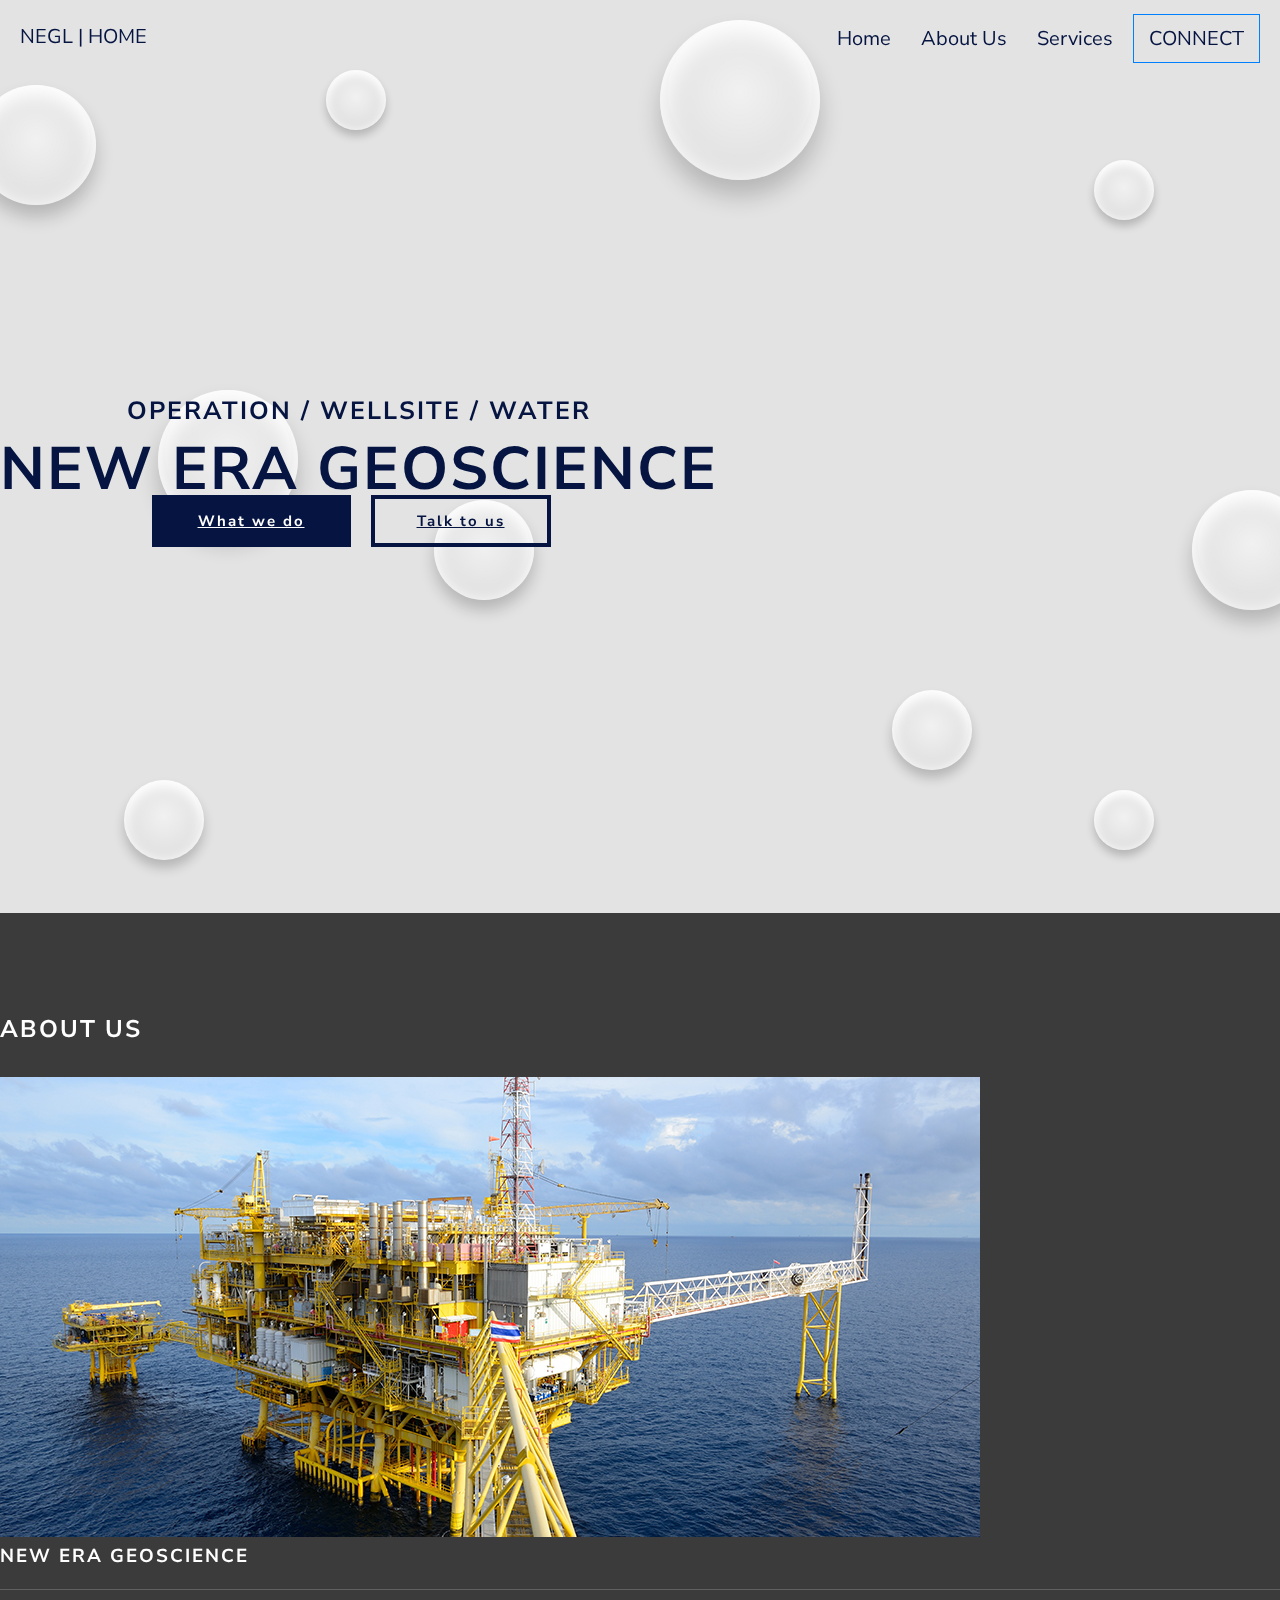
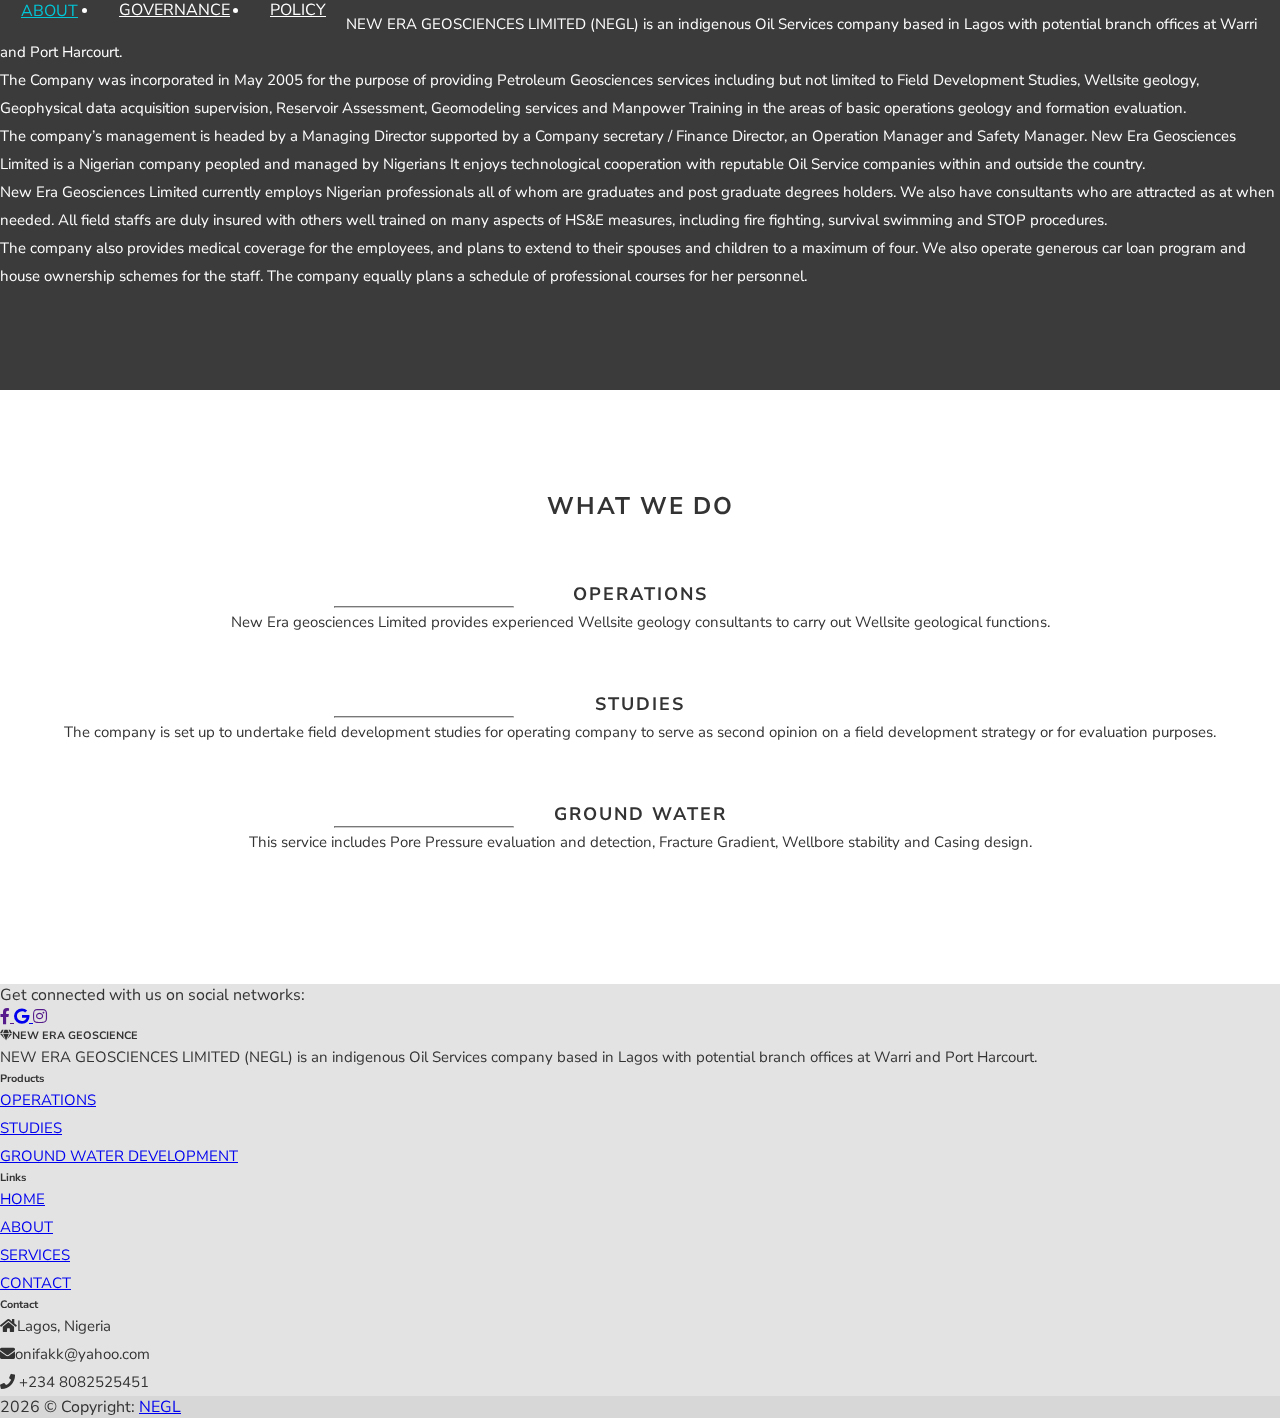
==== index.html @ 38b6c6d5 "New Era Website" ====
<!DOCTYPE html>
<html lang="en">
<head>
    <meta charset="UTF-8">
    <meta http-equiv="X-UA-Compatible" content="IE=edge">
    <meta name="viewport" content="width=device-width, initial-scale=1.0">
    <title>NEGL|HOME</title>
    <link href="https://fonts.googleapis.com/css2?family=Nunito+Sans:wght@200&display=swap" rel="stylesheet">
    <link rel="stylesheet" href="https://cdnjs.cloudflare.com/ajax/libs/font-awesome/5.15.3/css/all.min.css">
    <link href="https://cdn.jsdelivr.net/npm/bootstrap@5.0.1/dist/css/bootstrap.min.css" rel="stylesheet" integrity="sha384-+0n0xVW2eSR5OomGNYDnhzAbDsOXxcvSN1TPprVMTNDbiYZCxYbOOl7+AMvyTG2x" crossorigin="anonymous">
    <link rel="stylesheet" href="css/bootstrap.min.css">
	<link rel="stylesheet" href="css/font-awesome.min.css">
	<link rel="stylesheet" href="css/animate.min.css">
	<link rel="stylesheet" href="css/et-line-font.css">
	<link rel="stylesheet" href="css/nivo-lightbox.css">
	<link rel="stylesheet" href="css/nivo_themes/default/default.css">
    <link rel="stylesheet" href="./Css/index.css">
</head>
<body>
    <nav id="mainNavbar">
        <ul class="menu">
          <li class="logo"><a href="index.html">NEGL | HOME</a></li>
          <li class="item"><a href="index.html">Home</a></li>
          <li class="item"><a href="#about">About Us</a></li>
          <li class="item"><a href="#work">Services</a></li>
          <li class="item button secondary"><a href="contact.html">CONNECT</a></li>
          <li class="toggle"><a href="#"><i class="fas fa-bars"></i></a></li>
        </ul>
      </nav> 
      <!-- home section -->
<section id="home">
	<div class="container">
		<div class="row">
			<div class="col-md-12 col-sm-12">
				<h3>OPERATION / WELLSITE / WATER</h3>
				<h1>NEW ERA GEOSCIENCE</h1>
				<a href="#work" class="smoothScroll btn btn-danger">What we do</a>
				<a href="contact.html" class="smoothScroll btn btn-default">Talk to us</a>
			</div>
		</div>
	</div>		
</section>

      <!--About section--> 
      <section id="about">
        <div class="container">
            <div class="row">
                <div class="col-md-12 col-sm-12 text-center">
                    <div class="section-title">
                    <h1 class="heading bold">ABOUT US</h1>
                    </div>
                </div>
                <div class="col-md-6 col-sm-12">
                    <img src="./Img/OILGAS2.jpg" class="img-responsive" alt="about img">
                </div>
                <div class="col-md-6 col-sm-12">
                    <h3 class="bold">NEW ERA GEOSCIENCE</h3>
                    <h1 class="heading bold"></h1>
                    <!-- Nav tabs -->
                    <ul class="nav nav-tabs" role="tablist">
                        <li class="active"><a href="#design" aria-controls="design" role="tab" data-toggle="tab">ABOUT</a></li>
                        <li><a href="#mobile" aria-controls="mobile" role="tab" data-toggle="tab">GOVERNANCE</a></li>
                        <li><a href="#social" aria-controls="social" role="tab" data-toggle="tab">POLICY</a></li>
                    </ul>
                    <!-- tab panes -->
                    <div class="tab-content">
                        <div role="tabpanel" class="tab-pane active" id="design">
                            <p>NEW ERA GEOSCIENCES LIMITED (NEGL) is an indigenous Oil Services company based in Lagos with potential branch offices at Warri and Port Harcourt.</p>
                            <p>The Company was incorporated in May 2005 for the purpose of providing Petroleum Geosciences services including but not limited to Field Development Studies, Wellsite geology, Geophysical data acquisition supervision, Reservoir Assessment, Geomodeling services and Manpower Training in the areas of basic operations geology and formation evaluation.</p>
                        </div>
                        <div role="tabpanel" class="tab-pane" id="mobile">
                            <p>The company’s management is headed by a Managing Director supported by a Company secretary / Finance Director, an Operation Manager and Safety Manager. New Era Geosciences Limited is a Nigerian company peopled and managed by Nigerians It enjoys technological cooperation with reputable Oil Service companies within and outside the country.</p>
                        </div>
                        <div role="tabpanel" class="tab-pane" id="social">
                            <p>New Era Geosciences Limited currently employs Nigerian professionals all of whom are graduates and post graduate degrees holders. We also have consultants who are attracted as at when needed. All field staffs are duly insured with others well trained on many aspects of HS&E measures, including fire fighting, survival swimming and STOP procedures.</p>
                            <p>The company also provides medical coverage for the employees, and plans to extend to their spouses and children to a maximum of four. We also operate generous car loan program and house ownership schemes for the staff. The company equally plans a schedule of professional courses for her personnel.</p>
                        </div>
    
                    </div>
                </div>
            </div>
        </div>
    </section>
    <!-- service section -->
<section id="work">
	<div class="container">
		<div class="row">
			<div class="col-md-12 col-sm-12">
				<div class="section-title">
					<h1 class="heading bold">WHAT WE DO</h1>
				</div>
			</div>
			<div class="col-lg-4 col-md-4 col-sm-4 wow fadeInUp" data-wow-delay="0.6s">
				<i class="icon-cloud medium-icon"></i>
					<h3>OPERATIONS</h3>
					<hr>
					<p>New Era geosciences Limited provides experienced Wellsite geology consultants to carry out Wellsite geological functions. </p>
			</div>
			<div class="col-lg-4 col-md-4 col-sm-4 wow fadeInUp" data-wow-delay="0.9s">
				<i class="icon-mobile medium-icon"></i>
					<h3>STUDIES</h3>
					<hr>
					<p>The company is set up to undertake field development studies for operating company to serve as second opinion on a field development strategy or for evaluation purposes.</p>
			</div>
			<div class="col-lg-4 col-md-4 col-sm-4 wow fadeInUp" data-wow-delay="1s">
				<i class="icon-laptop medium-icon"></i>
					<h3>GROUND WATER</h3>
					<hr>
					<p>This service includes Pore Pressure evaluation and detection, Fracture Gradient, Wellbore stability and Casing design.</p>
			</div>
		</div>
	</div>
</section>
<div id="background-wrap">
    <div class="bubble x1"></div>
    <div class="bubble x2"></div>
    <div class="bubble x3"></div>
    <div class="bubble x4"></div>
    <div class="bubble x5"></div>
    <div class="bubble x6"></div>
    <div class="bubble x7"></div>
    <div class="bubble x8"></div>
    <div class="bubble x9"></div>
    <div class="bubble x10"></div>
</div>
      <!-- Footer -->
 <footer class="text-center text-lg-start bg-dark text-muted">
   <section class="d-flex justify-content-center justify-content-lg-between p-4 border-bottom">
     <div class="me-5 d-none d-lg-block">
        <span>Get connected with us on social networks:</span>
         </div>
            <div>
                <a href="" class="me-4 text-reset">
                    <i class="fab fa-facebook-f"></i>
                </a>
                 <a href="index.html" class="me-4 text-reset">
                    <i class="fab fa-google"></i>
                </a>
                <a href="" class="me-4 text-reset">
                    <i class="fab fa-instagram"></i>
                </a>
            </div>
    </section>
    <section class="">
        <div class="container text-center text-md-start mt-5">
            <div class="row mt-3">
                <div class="col-md-3 col-lg-4 col-xl-3 mx-auto mb-4">
                        <!-- Content -->
                    <h6 class="text-uppercase fw-bold mb-4">
                        <i class="fas fa-gem me-3"></i>NEW ERA GEOSCIENCE
                    </h6>
                    <p>
                        NEW ERA GEOSCIENCES LIMITED (NEGL) is an indigenous Oil Services company based in Lagos with potential branch offices at Warri and Port Harcourt.
                    </p>
                </div>
                <div class="col-md-2 col-lg-2 col-xl-2 mx-auto mb-4">
                        <!-- Links -->
                    <h6 class="text-uppercase fw-bold mb-4">
                        Products
                    </h6>
                    <p>
                        <a href="#work" class="text-reset">OPERATIONS</a>
                    </p>
                    <p>
                        <a href="#work" class="text-reset">STUDIES</a>
                    </p>
                    <p>
                        <a href="#work" class="text-reset">GROUND WATER DEVELOPMENT</a>
                    </p>
                </div>
                      <!-- Grid column -->
              
                      <!-- Grid column -->
            <div class="col-md-3 col-lg-2 col-xl-2 mx-auto mb-4">
                        <!-- Links -->
                   <h6 class="text-uppercase fw-bold mb-4">
                         Links
                    </h6>
                    <p>
                        <a href="index.html" class="text-reset">HOME</a>
                    </p>
                    <p>
                        <a href="#about" class="text-reset">ABOUT</a>
                    </p>
                    <p>
                        <a href="#work" class="text-reset">SERVICES</a>
                    </p>
                    <p>
                        <a href="contact.html" class="text-reset">CONTACT</a>
                    </p>
            </div>
                      <!-- Grid column -->
              
                      <!-- Grid column -->
            <div class="col-md-4 col-lg-3 col-xl-3 mx-auto mb-md-0 mb-4">
                        <!-- Links -->
              <h6 class="text-uppercase fw-bold mb-4">Contact</h6>
                        <p><i class="fas fa-home me-3"></i>Lagos, Nigeria </p>
                        <p><i class="fas fa-envelope me-3"></i>onifakk@yahoo.com</p>
                        <p><i class="fas fa-phone me-3"></i> +234 8082525451</p>
                      </div>
                    </div>
                  </div>
                </section>
                <div class="text-center p-4" style="background-color: rgba(0, 0, 0, 0.05);"> 
            <script>document.write(new Date().getFullYear())</script> © Copyright:
         <a class="text-reset fw-bold" href="https://mdbootstrap.com/">NEGL</a>
       </div>
    <!-- Copyright -->
  </footer>
<!-- Footer -->
              
<script src="https://cdnjs.cloudflare.com/ajax/libs/jquery/3.6.0/jquery.min.js"></script>
<script src="https://cdn.jsdelivr.net/npm/bootstrap@5.0.1/dist/js/bootstrap.bundle.min.js" integrity="sha384-gtEjrD/SeCtmISkJkNUaaKMoLD0//ElJ19smozuHV6z3Iehds+3Ulb9Bn9Plx0x4" crossorigin="anonymous"></script>
<script src="js/jquery.js"></script>
<script src="js/bootstrap.min.js"></script> 
<script src="js/smoothscroll.js"></script>
<script src="js/imagesloaded.min.js"></script>
<script src="js/nivo-lightbox.min.js"></script>
<script src="js/wow.min.js"></script>
<script src="js/custom.js"></script>
<script src="js/isotope.js"></script>
<script src="js/index.js"></script> 

    <script>
        $(function (){
           $(document).scroll(function(){
             var $nav = $("#mainNavbar");
                 $nav.toggleClass("scrolled", $(this).scrollTop() > $nav.height());
                 });
             });
    </script>
</body>
</html>
---- Css/index.css ----
body{
    background-color: #e3e3e3;
    font-family: 'Nunito Sans', sans-serif;
    font-weight: 400;
    position: relative;
    width: 100%;
    overflow-x: hidden;
}
*{
  box-sizing: border-box;
  padding: 0;
  margin: 0;
}

h1, h2, h3, h4 {
 font-weight: bold;
 letter-spacing: 2px;
}

.heading {
 font-size: 20px;
}
.subheading {
 font-size: 14px;
 font-weight: bold;
 padding-bottom: 60px;
}
.bold {
 font-weight: bold;
}
.scrolled{
  background-color: #000;
}

p {
 line-height: 28px;
 font-size: 15px;
}

a {
 outline: none !important;
}

hr {
 width: 180px;
 border-color: #CCC;
 margin-left: 25%;
}

.section-title strong {
   color: #00C6D7;
     font-size: 56px;
}

.section-title h1 {
   font-size: 24px;
}

.section-title {
 padding-bottom: 32px;
}

.medium-icon {
 font-size: 32px !important;
}

#work,#about{
  padding-top: 100px;
 padding-bottom: 100px;
}
nav {
  padding: 0 15px;
}
.menu a{
  color: #051441;
  text-decoration: none;
  font-size: 20px;
}
.menu,.submenu {
  list-style-type: none;
}
.logo {
  font-size: 20px;
  padding: 7.5px 10px 7.5px 0;
}
.item {
  padding: 10px;
}
.item.button {
  padding: 9px 5px;
}
.item:not(.button) a:hover,
.item a:hover::after {
  color: #000;
}
  /* Mobile menu */
.menu {
  display: flex;
  flex-wrap: wrap;
  justify-content: space-between;
  align-items: center;
}
.menu li a {
  display: block;
  padding: 15px 5px;
}

.toggle {
  order: 1;
  font-size: 20px;
}
.item.button {
  order: 2;
}
.item {
  order: 3;
  width: 100%;
  text-align: center;
  display: none;
}
.active .item {
  display: block;
}
.button.secondary {
    /* divider between buttons and menu links */
  border-bottom: 1px #444 solid;
}
  /* Tablet menu */
@media all and (min-width: 700px) {
    .menu {
    justify-content: center;
   }
    .logo {
    flex: 1;
    }
    .item.button {
    width: auto;
    order: 1;
    display: block;
    }
    .toggle {
    flex: 1;
    text-align: right;
    order: 2;
    }
    /* Button up from tablet screen */
    .menu li.button a {
    padding: 10px 15px;
    margin: 5px 0;
    }
    .button a {
    background: #0080ff;
    border: 1px royalblue solid;
    }
    .button.secondary {
    border: 0;
    }
    .button.secondary a {
    background: transparent;
    border: 1px #0080ff solid;
    }
    .button a:hover {
    text-decoration: none;
    }
    .button:not(.secondary) a:hover {
    background: royalblue;
    border-color: darkblue;
    }
  }
  /* Desktop menu */
  @media all and (min-width: 960px) {
    .menu {
    align-items: flex-start;
    flex-wrap: nowrap;
    background: none;
    }
    .logo {
    order: 0;
    }
    .item {
    order: 1;
    position: relative;
    display: block;
    width: auto;
    }
    .button {
    order: 2;
    }
    .toggle {
    display: none;
    }
}
/* Homepage */
#home {
  background-size: cover;
  background-position: center;
  color: #051441;
  display: -webkit-flex;
  display: -ms-flexbox;
  display: flex;
  -webkit-align-items: center;
  -ms-flex-align: center;
      align-items: center;
  height: 100vh;
  text-align: center;
  margin-top: -5%;
  /* background: url(../Img/Geology.jpg); */
}
#home h1 {
  font-size: 60px;
}
#home h3 {
  font-size: 25px;
}
#home hr {
  width: 350px;
}
#home .btn {
  background: transparent;
  border: 4px solid #051441;
  border-radius: 0;
  color: #051441;
  font-size: 15px;
  font-weight: bold;
  letter-spacing: 2px;
  padding: 12px 42px;
  margin-top: 40px;
  margin-right: 16px;
  transition: all 0.4s ease-in-out;
}
#home .btn:hover {
  /* background: #00c6d7; */
  border-color: transparent;
}
#home .btn-danger {
  background: #051441;
  color: #fff;
  border-color: transparent;
}
#home .btn-danger:hover {
	border: 4px solid #ffffff;
  	border-radius: 0;
	background: transparent;
  	color: #051441;
}
/* about section */
#about {
    background: #3B3B3B;
    color: #ffffff;
  }
  .nav-tabs {
    margin-top: 20px;
    border-bottom: 1px solid #606060;
  }
  .nav-tabs > li {
    float: left;
    margin-bottom: -1px;
  }
  .nav-tabs > li > a {
      display: block;
        color: #ffffff;
        font-size: 16px;
        padding: 10px 20px;
        border: 0;
        border-radius: 0;
  }
  .nav-tabs > li > a:hover {
    background-color: transparent;
  }
  .nav-tabs > li.active > a,
  .nav-tabs > li.active > a:hover,
  .nav-tabs > li.active > a:focus {
    color: #00c6d7;
    cursor: default;
    background-color: transparent;
    border: 1px solid transparent;
    border-bottom-color: transparent;
  }
  .tab-content {
    padding-top: 20px;
  }
  
  .tab-content a {
      color: #0CC;
  }
  
  .tab-content a:hover, .tab-content a:link {
      color: #FF0;
      text-decoration: none;
  }

@media (max-width: 440px) {
    #home {
      padding-top: 320px;
      padding-bottom: 320px;
    }
    #home h1 {
      font-size: 22px;
    }
    #home h3 {
      font-size: 12px;
    }
    #home hr{
      width: 240px;
    }
  }
/* service */
#work {
    text-align: center;
    background-color: #fff;
}
#work .col-md-4 {
  padding: 28px;
  position: relative;
  transition: all 0.4s ease-in-out;
}
#work .col-md-4:hover {
  background-color: #ffffff;
  box-shadow: 0px 2px 8px 0px rgba(50, 50, 50, 0.20);
}
#work h3 {
  font-size: 18px;
}
body {
	color: #333;
	height: 100vh;
	margin: 0;
	padding: 0;
	overflow-x: hidden;
}

#background-wrap {
    bottom: 0;
	left: 0;
	position: fixed;
	right: 0;
	top: 0;
	z-index: -1;
}

/* KEYFRAMES */

@-webkit-keyframes animateBubble {
    0% {
        margin-top: 1000px;
    }
    100% {
        margin-top: -100%;
    }
}

@-moz-keyframes animateBubble {
    0% {
        margin-top: 1000px;
    }
    100% {
        margin-top: -100%;
    }
}

@keyframes animateBubble {
    0% {
        margin-top: 1000px;
    }
    100% {
        margin-top: -100%;
    }
}

@-webkit-keyframes sideWays { 
    0% { 
        margin-left:0px;
    }
    100% { 
        margin-left:50px;
    }
}

@-moz-keyframes sideWays { 
    0% { 
        margin-left:0px;
    }
    100% { 
        margin-left:50px;
    }
}

@keyframes sideWays { 
    0% { 
        margin-left:0px;
    }
    100% { 
        margin-left:50px;
    }
}

/* ANIMATIONS */

.x1 {
    -webkit-animation: animateBubble 25s linear infinite, sideWays 2s ease-in-out infinite alternate;
	-moz-animation: animateBubble 25s linear infinite, sideWays 2s ease-in-out infinite alternate;
	animation: animateBubble 25s linear infinite, sideWays 2s ease-in-out infinite alternate;
	
	left: -5%;
	top: 5%;
	
	-webkit-transform: scale(0.6);
	-moz-transform: scale(0.6);
	transform: scale(0.6);
}

.x2 {
    -webkit-animation: animateBubble 20s linear infinite, sideWays 4s ease-in-out infinite alternate;
	-moz-animation: animateBubble 20s linear infinite, sideWays 4s ease-in-out infinite alternate;
	animation: animateBubble 20s linear infinite, sideWays 4s ease-in-out infinite alternate;
	
	left: 5%;
	top: 80%;
	
	-webkit-transform: scale(0.4);
	-moz-transform: scale(0.4);
	transform: scale(0.4);
}

.x3 {
    -webkit-animation: animateBubble 28s linear infinite, sideWays 2s ease-in-out infinite alternate;
	-moz-animation: animateBubble 28s linear infinite, sideWays 2s ease-in-out infinite alternate;
	animation: animateBubble 28s linear infinite, sideWays 2s ease-in-out infinite alternate;
	
	left: 10%;
	top: 40%;
	
	-webkit-transform: scale(0.7);
	-moz-transform: scale(0.7);
	transform: scale(0.7);
}

.x4 {
    -webkit-animation: animateBubble 22s linear infinite, sideWays 3s ease-in-out infinite alternate;
	-moz-animation: animateBubble 22s linear infinite, sideWays 3s ease-in-out infinite alternate;
	animation: animateBubble 22s linear infinite, sideWays 3s ease-in-out infinite alternate;
	
	left: 20%;
	top: 0;
	
	-webkit-transform: scale(0.3);
	-moz-transform: scale(0.3);
	transform: scale(0.3);
}

.x5 {
    -webkit-animation: animateBubble 29s linear infinite, sideWays 4s ease-in-out infinite alternate;
	-moz-animation: animateBubble 29s linear infinite, sideWays 4s ease-in-out infinite alternate;
	animation: animateBubble 29s linear infinite, sideWays 4s ease-in-out infinite alternate;
	
	left: 30%;
	top: 50%;
	
	-webkit-transform: scale(0.5);
	-moz-transform: scale(0.5);
	transform: scale(0.5);
}

.x6 {
    -webkit-animation: animateBubble 21s linear infinite, sideWays 2s ease-in-out infinite alternate;
	-moz-animation: animateBubble 21s linear infinite, sideWays 2s ease-in-out infinite alternate;
	animation: animateBubble 21s linear infinite, sideWays 2s ease-in-out infinite alternate;
	
	left: 50%;
	top: 0;
	
	-webkit-transform: scale(0.8);
	-moz-transform: scale(0.8);
	transform: scale(0.8);
}

.x7 {
    -webkit-animation: animateBubble 20s linear infinite, sideWays 2s ease-in-out infinite alternate;
	-moz-animation: animateBubble 20s linear infinite, sideWays 2s ease-in-out infinite alternate;
	animation: animateBubble 20s linear infinite, sideWays 2s ease-in-out infinite alternate;
	
	left: 65%;
	top: 70%;
	
	-webkit-transform: scale(0.4);
	-moz-transform: scale(0.4);
	transform: scale(0.4);
}

.x8 {
    -webkit-animation: animateBubble 22s linear infinite, sideWays 3s ease-in-out infinite alternate;
	-moz-animation: animateBubble 22s linear infinite, sideWays 3s ease-in-out infinite alternate;
	animation: animateBubble 22s linear infinite, sideWays 3s ease-in-out infinite alternate;
	
	left: 80%;
	top: 10%;
	
	-webkit-transform: scale(0.3);
	-moz-transform: scale(0.3);
	transform: scale(0.3);
}

.x9 {
    -webkit-animation: animateBubble 20s linear infinite, sideWays 4s ease-in-out infinite alternate;
	-moz-animation: animateBubble 20s linear infinite, sideWays 4s ease-in-out infinite alternate;
	animation: animateBubble 20s linear infinite, sideWays 4s ease-in-out infinite alternate;
	
	left: 90%;
	top: 50%;
	
	-webkit-transform: scale(0.6);
	-moz-transform: scale(0.6);
	transform: scale(0.6);
}

.x10 {
    -webkit-animation: animateBubble 26s linear infinite, sideWays 2s ease-in-out infinite alternate;
	-moz-animation: animateBubble 26s linear infinite, sideWays 2s ease-in-out infinite alternate;
	animation: animateBubble 26s linear infinite, sideWays 2s ease-in-out infinite alternate;
	
	left: 80%;
	top: 80%;
	
	-webkit-transform: scale(0.3);
	-moz-transform: scale(0.3);
	transform: scale(0.3);
}

/* OBJECTS */

.bubble {
    -webkit-border-radius: 50%;
	-moz-border-radius: 50%;
	border-radius: 50%;
	
    -webkit-box-shadow: 0 20px 30px rgba(0, 0, 0, 0.2), inset 0px 10px 30px 5px rgba(255, 255, 255, 1);
	-moz-box-shadow: 0 20px 30px rgba(0, 0, 0, 0.2), inset 0px 10px 30px 5px rgba(255, 255, 255, 1);
	box-shadow: 0 20px 30px rgba(0, 0, 0, 0.2), inset 0px 10px 30px 5px rgba(255, 255, 255, 1);
	
    height: 200px;
	position: absolute;
	width: 200px;
}

.bubble:after {
    background: -moz-radial-gradient(center, ellipse cover,  rgba(255,255,255,0.5) 0%, rgba(255,255,255,0) 70%); /* FF3.6+ */
    background: -webkit-gradient(radial, center center, 0px, center center, 100%, color-stop(0%,rgba(255,255,255,0.5)), color-stop(70%,rgba(255,255,255,0))); /* Chrome,Safari4+ */
    background: -webkit-radial-gradient(center, ellipse cover,  rgba(255,255,255,0.5) 0%,rgba(255,255,255,0) 70%); /* Chrome10+,Safari5.1+ */
    background: -o-radial-gradient(center, ellipse cover,  rgba(255,255,255,0.5) 0%,rgba(255,255,255,0) 70%); /* Opera 12+ */
    background: -ms-radial-gradient(center, ellipse cover,  rgba(255,255,255,0.5) 0%,rgba(255,255,255,0) 70%); /* IE10+ */
    background: radial-gradient(ellipse at center,  rgba(255,255,255,0.5) 0%,rgba(255,255,255,0) 70%); /* W3C */
    filter: progid:DXImageTransform.Microsoft.gradient( startColorstr='#80ffffff', endColorstr='#00ffffff',GradientType=1 ); /* IE6-9 fallback on horizontal gradient */

	-webkit-border-radius: 50%;
	-moz-border-radius: 50%;
	border-radius: 50%;
	
    -webkit-box-shadow: inset 0 20px 30px rgba(255, 255, 255, 0.3);
	-moz-box-shadow: inset 0 20px 30px rgba(255, 255, 255, 0.3);
	box-shadow: inset 0 20px 30px rgba(255, 255, 255, 0.3);
	
	content: "";
    height: 180px;
	left: 10px;
	position: absolute;
	width: 180px;
}
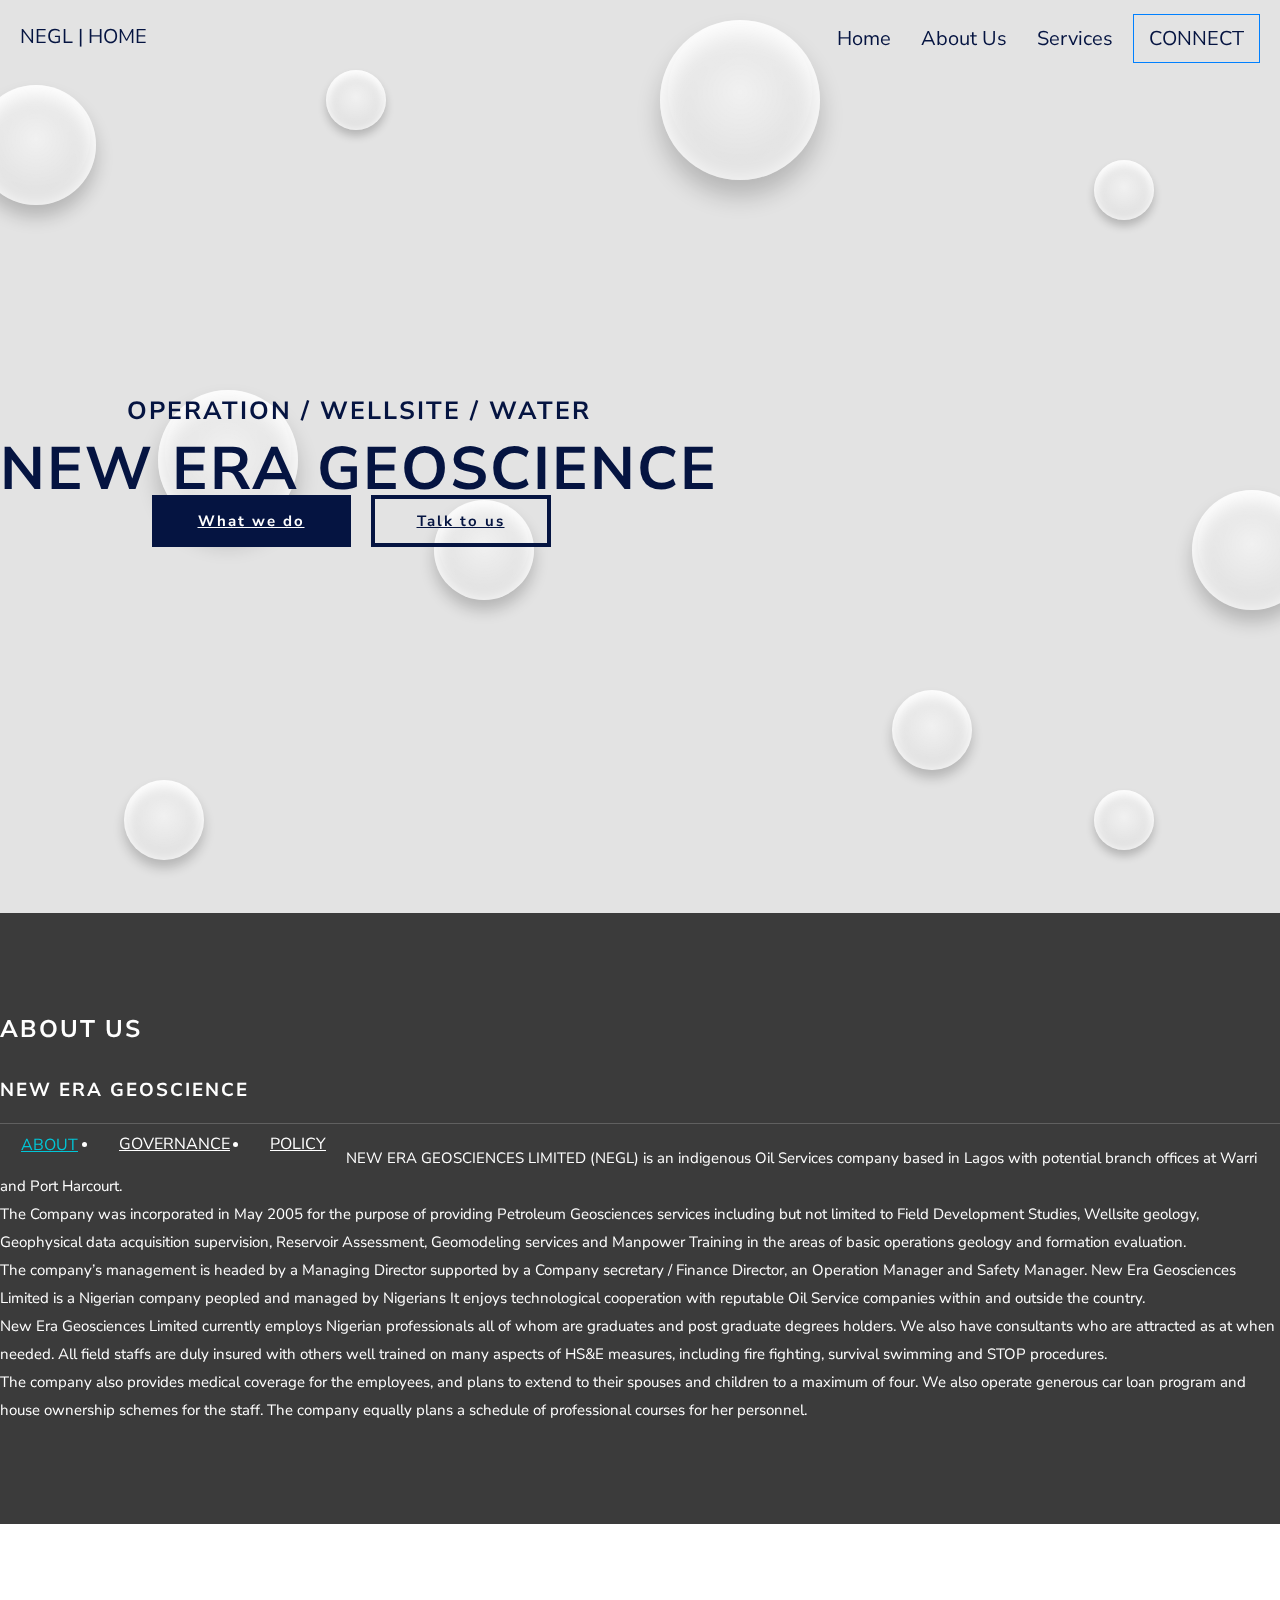
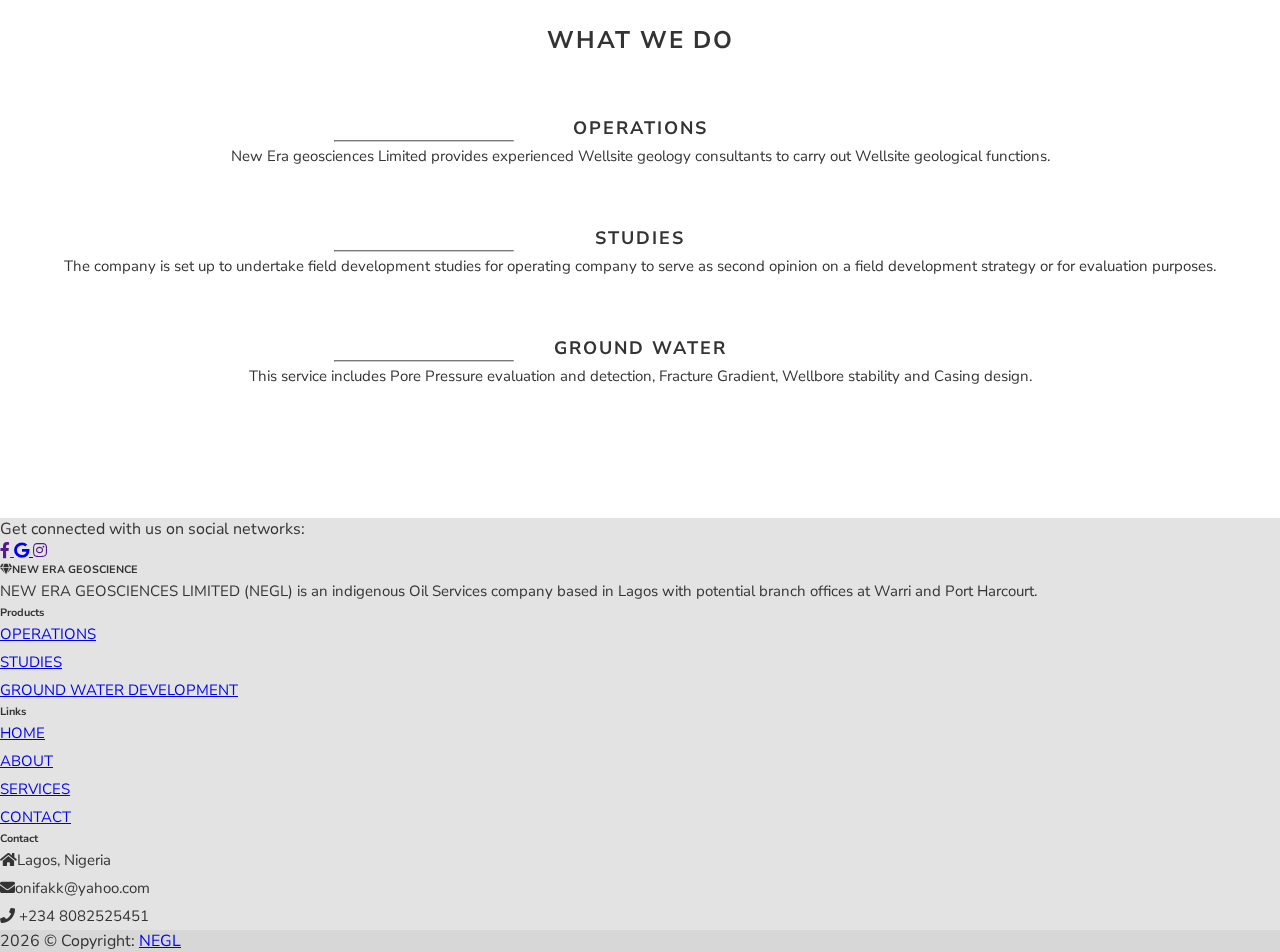
==== commit 7c4675ce: "Merge pull request #1 from Multimarix/DEEBRANCH" ====
--- a/index.html
+++ b/index.html
@@ -50,9 +50,9 @@
                     <h1 class="heading bold">ABOUT US</h1>
                     </div>
                 </div>
-                <div class="col-md-6 col-sm-12">
+                <!-- <div class="col-md-6 col-sm-12">
                     <img src="./Img/OILGAS2.jpg" class="img-responsive" alt="about img">
-                </div>
+                </div> -->
                 <div class="col-md-6 col-sm-12">
                     <h3 class="bold">NEW ERA GEOSCIENCE</h3>
                     <h1 class="heading bold"></h1>
